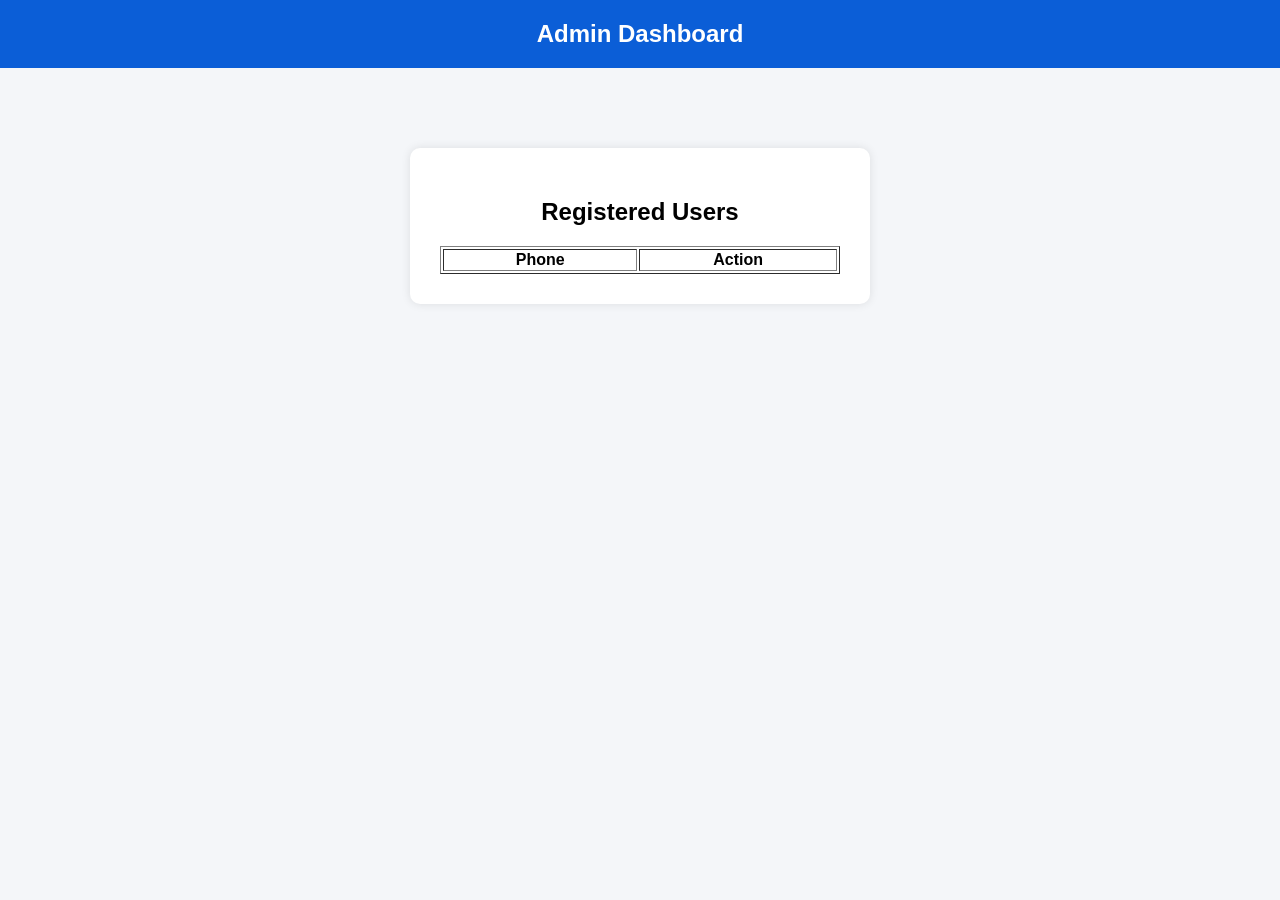
==== admin.html @ 2831975e "Add files via upload" ====
<!DOCTYPE html>
<html>
<head>
<title>Admin Panel</title>
<link rel="stylesheet" href="style.css">
</head>

<body onload="loadUsers()">

<header>Admin Dashboard</header>

<div class="container">

<h2>Registered Users</h2>

<table border="1" width="100%">
<tr>
<th>Phone</th>
<th>Action</th>
</tr>

<tbody id="userTable"></tbody>

</table>

</div>

<script src="script.js"></script>

</body>
</html>
---- style.css ----
body{
font-family: Arial, sans-serif;
background-color:#f4f6f9;
margin:0;
padding:0;
}

header{
background-color:#0b5ed7;
color:white;
text-align:center;
padding:20px;
font-size:24px;
font-weight:bold;
}

.container{
width:400px;
margin:auto;
margin-top:80px;
background:white;
padding:30px;
border-radius:10px;
box-shadow:0px 0px 10px rgba(0,0,0,0.1);
}

h2{
text-align:center;
}

label{
display:block;
margin-top:15px;
font-weight:bold;
}

input,select{
width:100%;
padding:10px;
margin-top:5px;
border:1px solid #ccc;
border-radius:5px;
font-size:14px;
}

button{
margin-top:15px;
padding:10px;
width:100%;
background:#0b5ed7;
color:white;
border:none;
border-radius:5px;
font-size:16px;
cursor:pointer;
}

button:hover{
background:#084298;
}

a{
display:block;
margin-top:10px;
text-align:center;
}

#results{
margin-top:20px;
}

.scheme{
background:#e9f3ff;
padding:15px;
margin-top:10px;
border-left:5px solid #0b5ed7;
border-radius:5px;
}
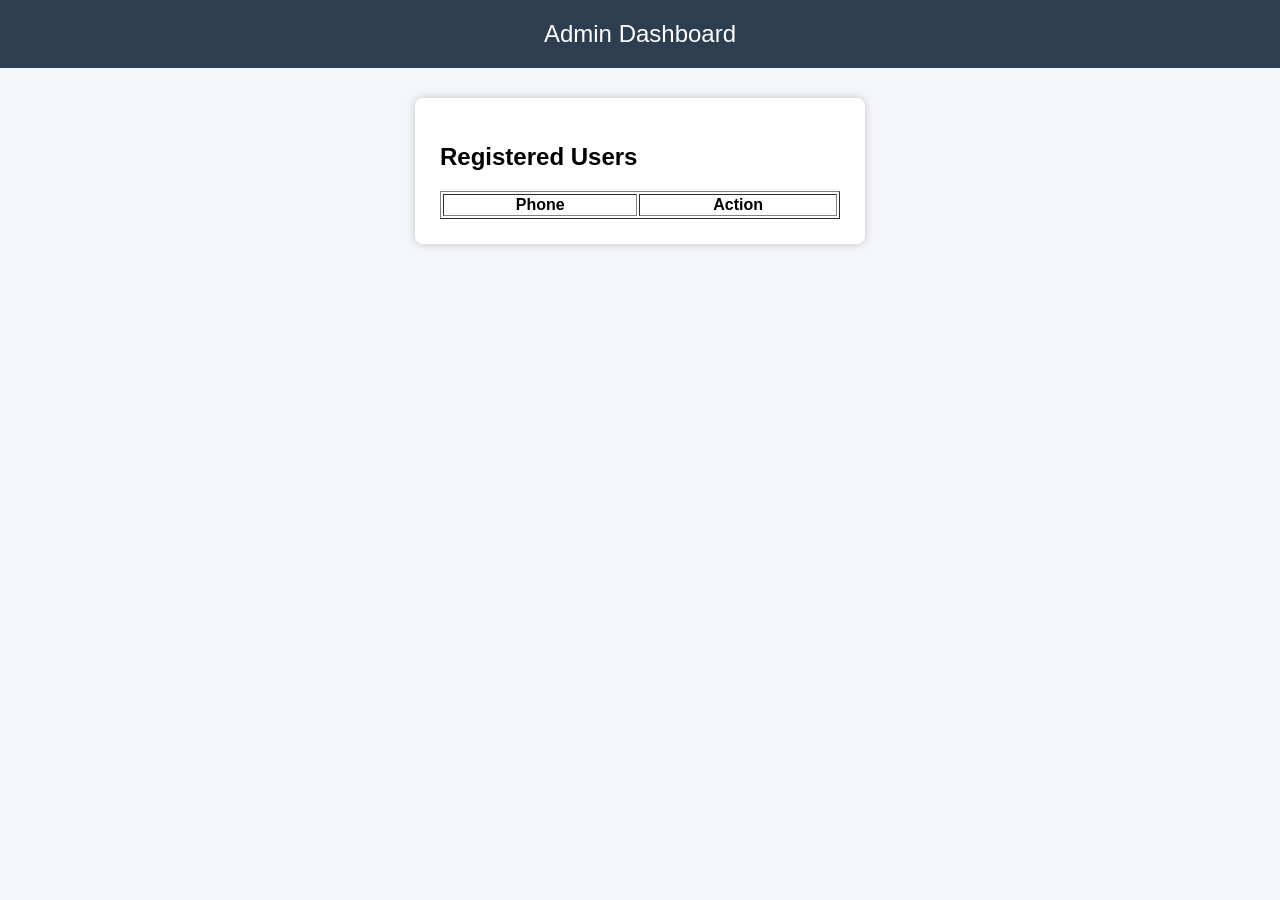
==== commit 54cdefb6: "second" ====
--- a/admin.html
+++ b/admin.html
@@ -1,33 +1,33 @@
-
-<!DOCTYPE html>
-<html>
-<head>
-<title>Admin Panel</title>
-<link rel="stylesheet" href="style.css">
-</head>
-
-<body onload="loadUsers()">
-
-<header>Admin Dashboard</header>
-
-<div class="container">
-
-<h2>Registered Users</h2>
-
-<table border="1" width="100%">
-<tr>
-<th>Phone</th>
-<th>Action</th>
-</tr>
-
-<tbody id="userTable"></tbody>
-
-</table>
-
-</div>
-
-<script src="script.js"></script>
-
-</body>
-</html>
-
+
+<!DOCTYPE html>
+<html>
+<head>
+<title>Admin Panel</title>
+<link rel="stylesheet" href="style.css">
+</head>
+
+<body onload="loadUsers()">
+
+<header>Admin Dashboard</header>
+
+<div class="container">
+
+<h2>Registered Users</h2>
+
+<table border="1" width="100%">
+<tr>
+<th>Phone</th>
+<th>Action</th>
+</tr>
+
+<tbody id="userTable"></tbody>
+
+</table>
+
+</div>
+
+<script src="script.js"></script>
+
+</body>
+</html>
+
--- a/style.css
+++ b/style.css
@@ -1,78 +1,51 @@
+
 body{
-font-family: Arial, sans-serif;
-background-color:#f4f6f9;
+font-family:Arial;
+background:#f4f6f9;
 margin:0;
-padding:0;
 }
 
 header{
-background-color:#0b5ed7;
+background:#2c3e50;
 color:white;
 text-align:center;
 padding:20px;
 font-size:24px;
-font-weight:bold;
 }
 
 .container{
 width:400px;
 margin:auto;
-margin-top:80px;
+margin-top:30px;
 background:white;
-padding:30px;
-border-radius:10px;
-box-shadow:0px 0px 10px rgba(0,0,0,0.1);
-}
-
-h2{
-text-align:center;
-}
-
-label{
-display:block;
-margin-top:15px;
-font-weight:bold;
+padding:25px;
+border-radius:8px;
+box-shadow:0px 0px 10px rgba(0,0,0,0.2);
 }
 
 input,select{
 width:100%;
 padding:10px;
-margin-top:5px;
-border:1px solid #ccc;
-border-radius:5px;
-font-size:14px;
+margin-top:10px;
 }
 
 button{
+width:100%;
+padding:10px;
 margin-top:15px;
-padding:10px;
-width:100%;
-background:#0b5ed7;
+background:#27ae60;
 color:white;
 border:none;
-border-radius:5px;
-font-size:16px;
 cursor:pointer;
 }
 
 button:hover{
-background:#084298;
-}
-
-a{
-display:block;
-margin-top:10px;
-text-align:center;
-}
-
-#results{
-margin-top:20px;
+background:#1e8449;
 }
 
 .scheme{
-background:#e9f3ff;
-padding:15px;
+background:#d6eaf8;
+padding:10px;
 margin-top:10px;
-border-left:5px solid #0b5ed7;
-border-radius:5px;
-}+}
+
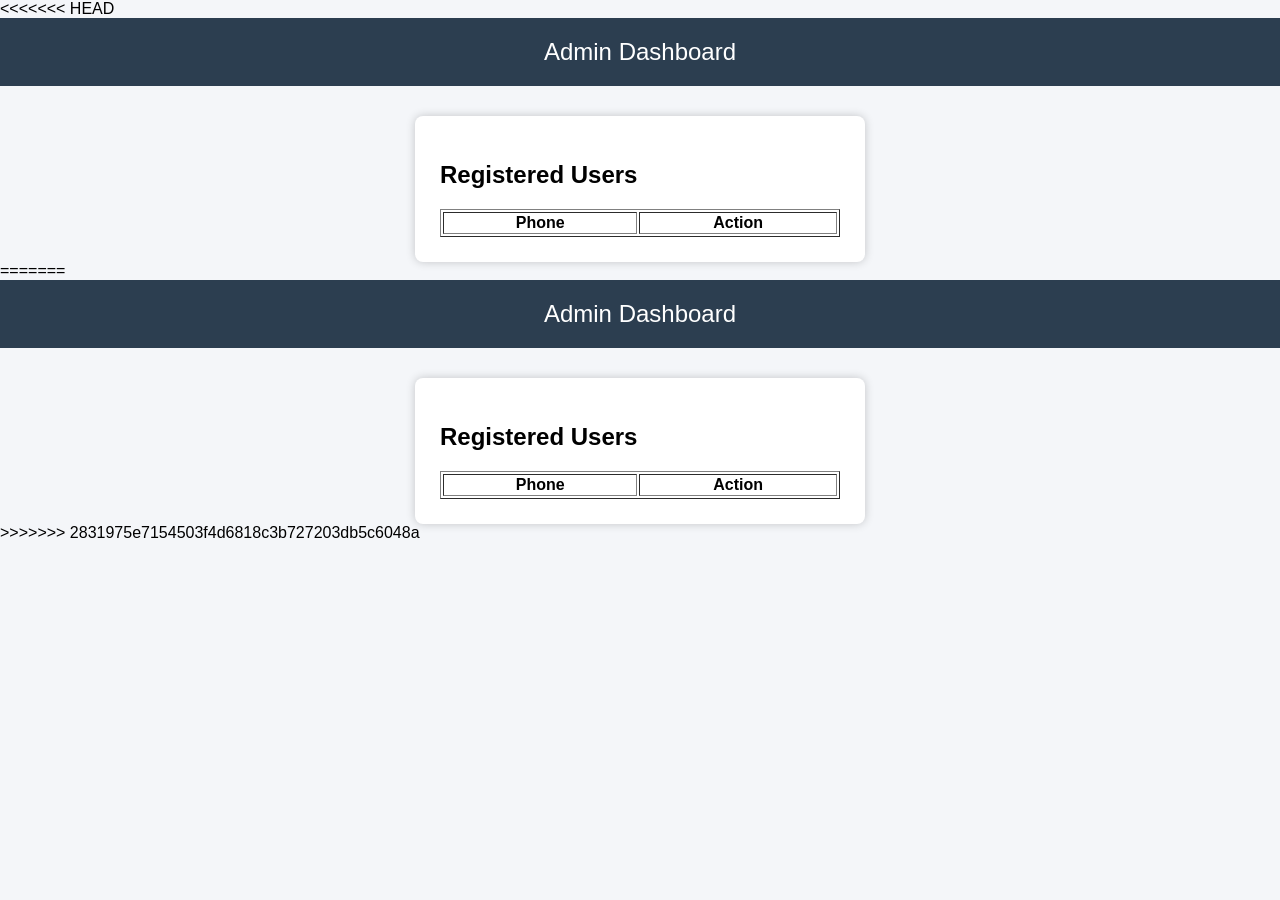
==== commit 286a36cb: "second" ====
--- a/admin.html
+++ b/admin.html
@@ -1,3 +1,4 @@
+<<<<<<< HEAD
 
 <!DOCTYPE html>
 <html>
@@ -31,3 +32,38 @@
 </body>
 </html>
 
+=======
+
+<!DOCTYPE html>
+<html>
+<head>
+<title>Admin Panel</title>
+<link rel="stylesheet" href="style.css">
+</head>
+
+<body onload="loadUsers()">
+
+<header>Admin Dashboard</header>
+
+<div class="container">
+
+<h2>Registered Users</h2>
+
+<table border="1" width="100%">
+<tr>
+<th>Phone</th>
+<th>Action</th>
+</tr>
+
+<tbody id="userTable"></tbody>
+
+</table>
+
+</div>
+
+<script src="script.js"></script>
+
+</body>
+</html>
+
+>>>>>>> 2831975e7154503f4d6818c3b727203db5c6048a
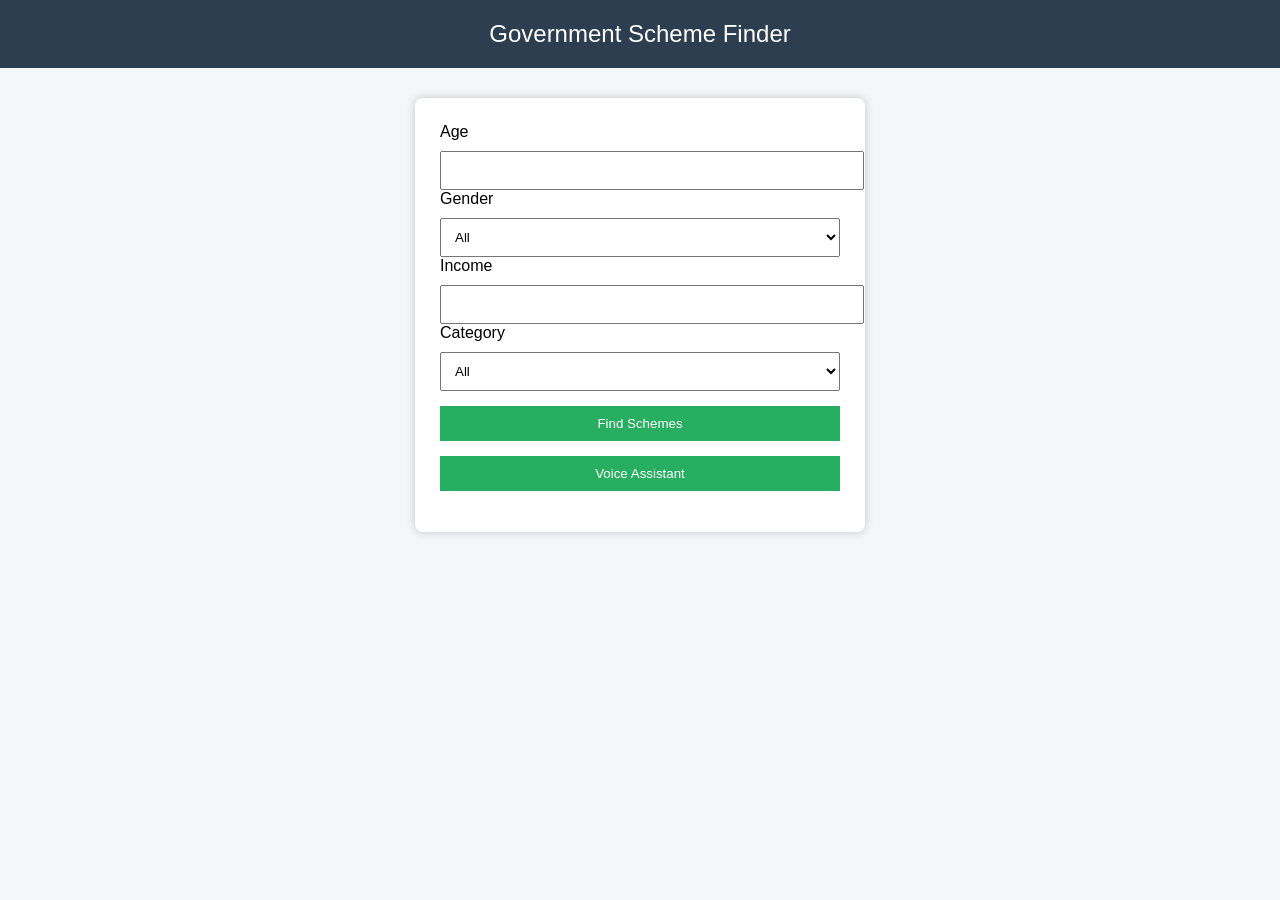
==== commit 198a06d1: "v" ====
--- a/admin.html
+++ b/admin.html
@@ -1,69 +1,52 @@
-<<<<<<< HEAD
-
 <!DOCTYPE html>
 <html>
 <head>
-<title>Admin Panel</title>
+<title>Scheme Finder</title>
 <link rel="stylesheet" href="style.css">
 </head>
 
-<body onload="loadUsers()">
+<body onload="applyLanguage()">
 
-<header>Admin Dashboard</header>
+<header id="title">Government Scheme Finder</header>
 
 <div class="container">
 
-<h2>Registered Users</h2>
+<label id="ageLabel">Age</label>
+<input type="number" id="age">
 
-<table border="1" width="100%">
-<tr>
-<th>Phone</th>
-<th>Action</th>
-</tr>
+<label id="genderLabel">Gender</label>
+<select id="gender">
+<option value="all">All</option>
+<option value="male">Male</option>
+<option value="female">Female</option>
+<option value="other">Other</option>
+</select>
 
-<tbody id="userTable"></tbody>
+<label id="incomeLabel">Income</label>
+<input type="number" id="income">
 
-</table>
+<label id="categoryLabel">Category</label>
+<select id="category">
+<option value="all">All</option>
+<option value="student">Student</option>
+<option value="farmer">Farmer</option>
+<option value="senior">Senior Citizen</option>
+<option value="women">Women</option>
+<option value="orphan">Orphan</option>
+<option value="pwd">PWD</option>
+</select>
+
+<button id="findBtn" onclick="findSchemes()">Find Schemes</button>
+
+<button id="voiceBtn" onclick="startVoice()">Voice Assistant</button>
+
+<p id="voiceText"></p>
+
+<div id="results"></div>
 
 </div>
 
 <script src="script.js"></script>
 
 </body>
-</html>
-
-=======
-
-<!DOCTYPE html>
-<html>
-<head>
-<title>Admin Panel</title>
-<link rel="stylesheet" href="style.css">
-</head>
-
-<body onload="loadUsers()">
-
-<header>Admin Dashboard</header>
-
-<div class="container">
-
-<h2>Registered Users</h2>
-
-<table border="1" width="100%">
-<tr>
-<th>Phone</th>
-<th>Action</th>
-</tr>
-
-<tbody id="userTable"></tbody>
-
-</table>
-
-</div>
-
-<script src="script.js"></script>
-
-</body>
-</html>
-
->>>>>>> 2831975e7154503f4d6818c3b727203db5c6048a
+</html>
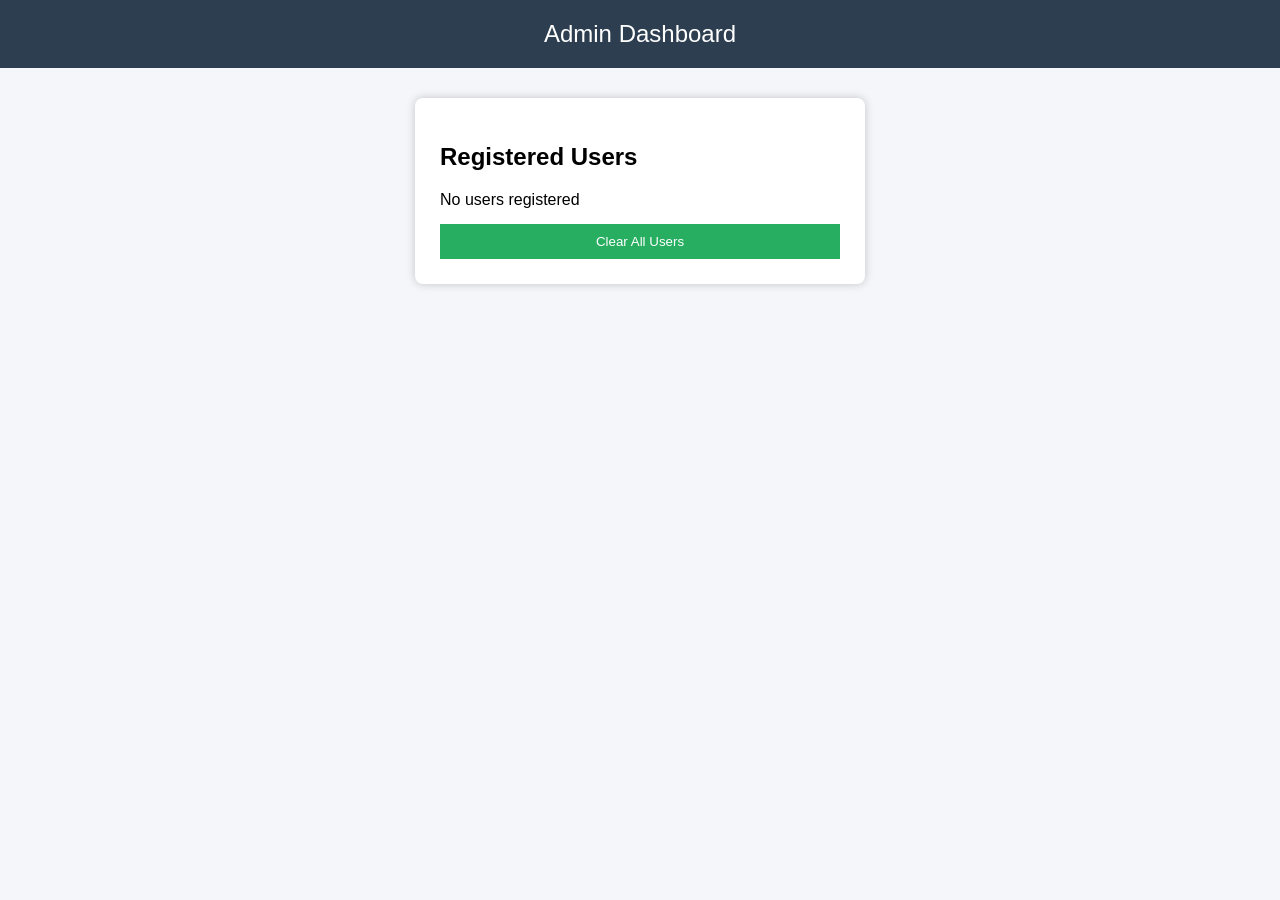
==== commit fe4d5a4e: "s" ====
--- a/admin.html
+++ b/admin.html
@@ -1,48 +1,22 @@
 <!DOCTYPE html>
 <html>
 <head>
-<title>Scheme Finder</title>
-<link rel="stylesheet" href="style.css">
+    <title>Admin Dashboard</title>
+    <link rel="stylesheet" href="style.css">
 </head>
 
-<body onload="applyLanguage()">
+<body onload="showUsers()">
 
-<header id="title">Government Scheme Finder</header>
+<header>Admin Dashboard</header>
 
 <div class="container">
 
-<label id="ageLabel">Age</label>
-<input type="number" id="age">
+    <h2>Registered Users</h2>
 
-<label id="genderLabel">Gender</label>
-<select id="gender">
-<option value="all">All</option>
-<option value="male">Male</option>
-<option value="female">Female</option>
-<option value="other">Other</option>
-</select>
+    <div id="userList"></div>
 
-<label id="incomeLabel">Income</label>
-<input type="number" id="income">
-
-<label id="categoryLabel">Category</label>
-<select id="category">
-<option value="all">All</option>
-<option value="student">Student</option>
-<option value="farmer">Farmer</option>
-<option value="senior">Senior Citizen</option>
-<option value="women">Women</option>
-<option value="orphan">Orphan</option>
-<option value="pwd">PWD</option>
-</select>
-
-<button id="findBtn" onclick="findSchemes()">Find Schemes</button>
-
-<button id="voiceBtn" onclick="startVoice()">Voice Assistant</button>
-
-<p id="voiceText"></p>
-
-<div id="results"></div>
+    <!-- Button to clear all users -->
+    <button onclick="clearUsers()" class="clear-btn">Clear All Users</button>
 
 </div>
 
